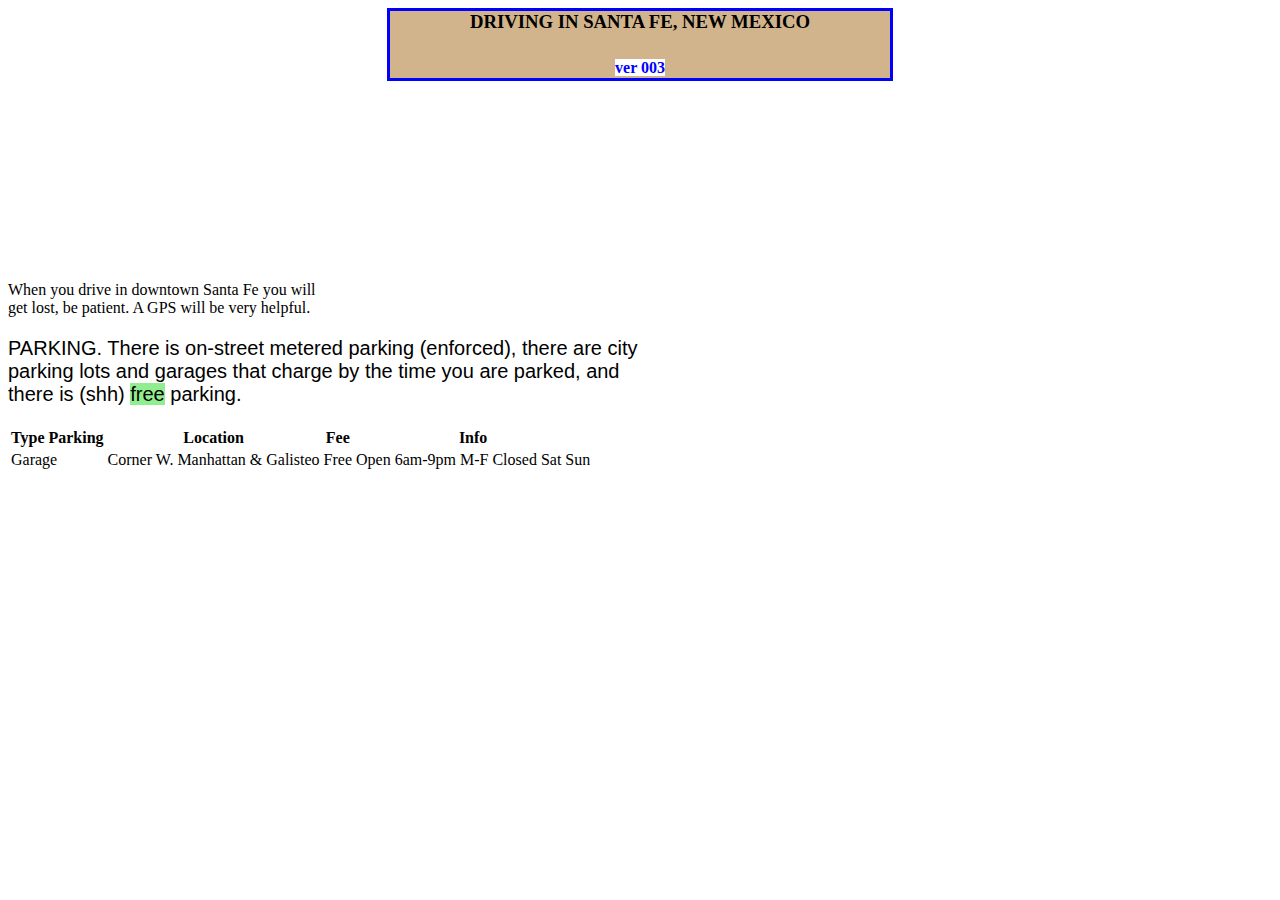
==== DrivingInfo.html @ 981fe1fd "Update DrivingInfo.html" ====
<!DOCTYPE html>
<html lang="en"> 
    <head>
        <meta charset="utf-8">
        <title>DrivingInfo</title>
          <link rel="stylesheet" type="text/css" 
                href="https://spurgy31.github.io/github.io/header.css">
                      
 <!--       <link rel="stylesheet" type="text/css" -->
      
         <style>
           p.a {
              font-family: Arial, Helvetica, sans-serif;
              font-size: 25px;
              color:   darkblue;
                 }         

          p.b {
             font-family: Arial, Helvetica, sans-serif;
             font-size: 20px;
             }
</style>
         </head> 
                 
     <body>
         <div id="container-page-1">
                
         <h3>DRIVING IN SANTA FE, NEW MEXICO<br> 
              <span style="color:blue; font-size: 20px"></span>
                  
            <br>  <span style="font-size:medium; color:blue; background-color:white;"> 
                 ver 003</span>
           </h3>   
           <p> When you drive in downtown Santa Fe you will<br>
                get lost, be patient. A GPS will be very helpful.</p>
          
          <p class="b">PARKING.  There is on-street metered parking (enforced), there are city<br>
               parking lots and garages that charge by the time you are parked, and<br>
               there is (shh) <span style=background-color:lightgreen;color:black> free</span> parking.</p>
          <table id="park-sidebar">
                  <tr>
                    <th>Type Parking</th>
                    <th>Location</th>
                    <th>Fee</th>
                    <th>Info</th> 
                 </tr>
             
            <tbody>
                <tr>                  
                   <td>Garage</td>
                   <td class='alnright'>Corner W. Manhattan & Galisteo</td>
                     <td class='alnright'>Free</td>
                     <td>Open 6am-9pm M-F Closed Sat Sun</td>
                 </tr>
                
</table>
             
              </div>
          
              </body> 
         </html>
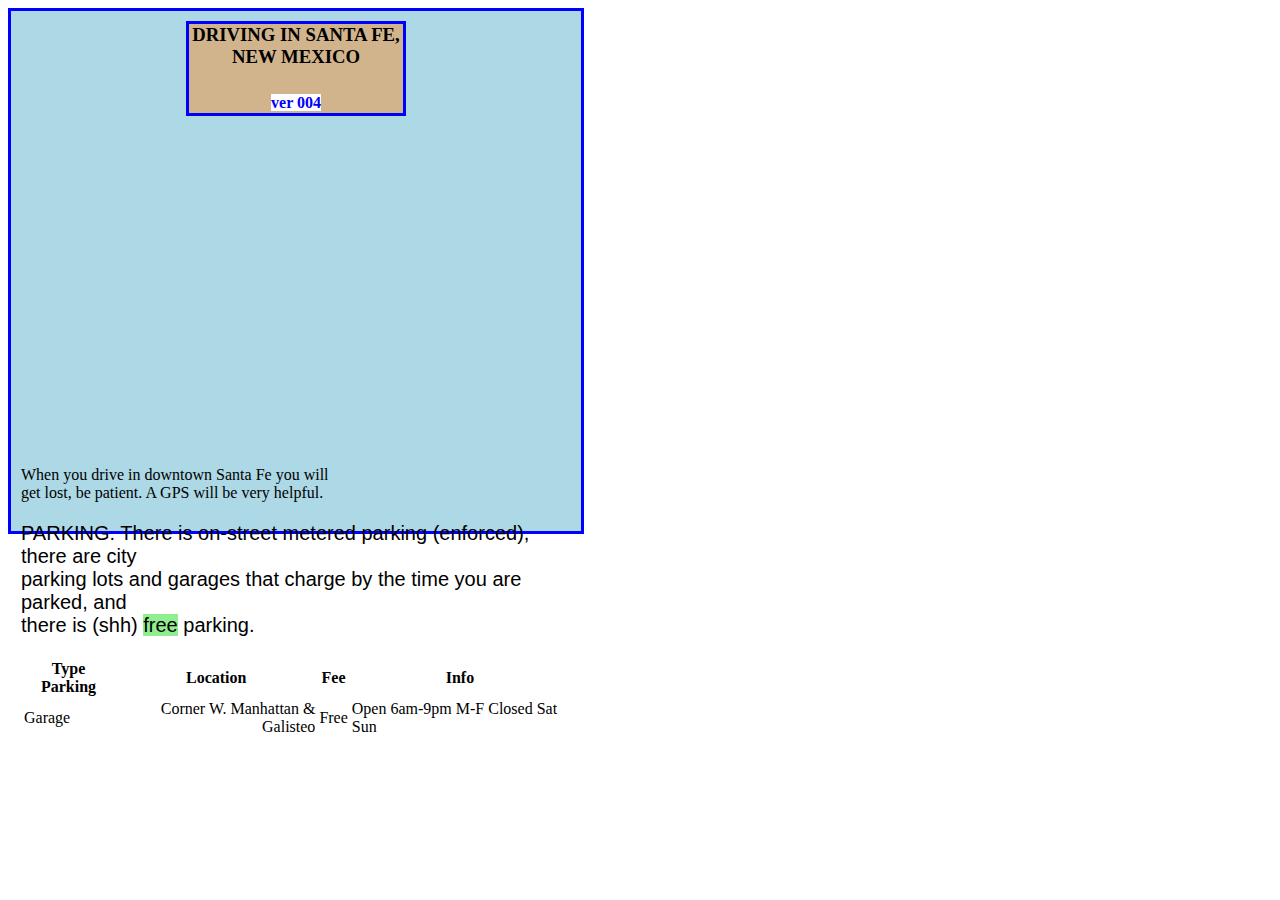
==== commit e2f3d357: "Update DrivingInfo.html" ====
--- a/DrivingInfo.html
+++ b/DrivingInfo.html
@@ -30,7 +30,7 @@
               <span style="color:blue; font-size: 20px"></span>
                   
             <br>  <span style="font-size:medium; color:blue; background-color:white;"> 
-                 ver 003</span>
+                 ver 004</span>
            </h3>   
            <p> When you drive in downtown Santa Fe you will<br>
                 get lost, be patient. A GPS will be very helpful.</p>
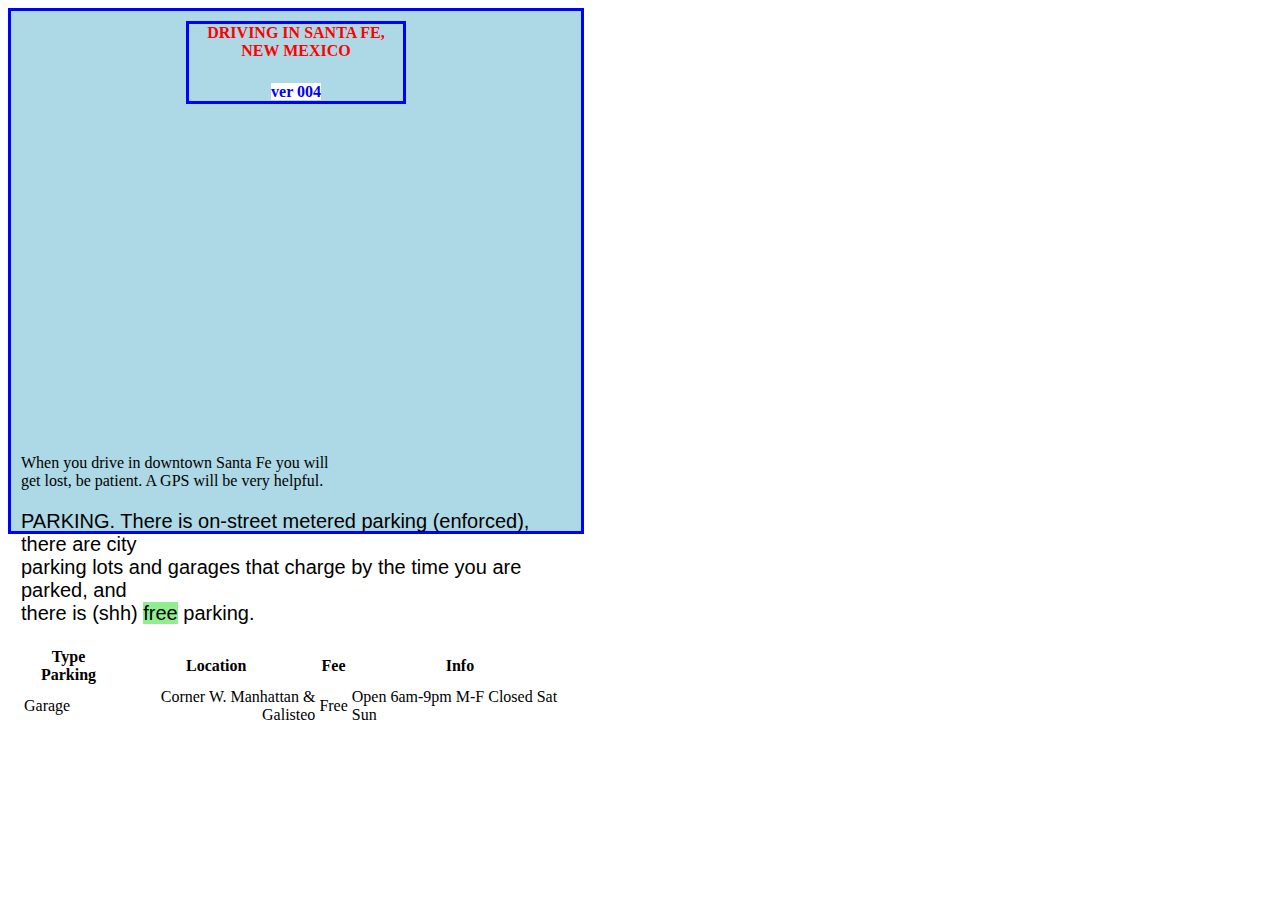
==== commit 8581852a: "Update DrivingInfo.html" ====
--- a/DrivingInfo.html
+++ b/DrivingInfo.html
@@ -26,7 +26,7 @@
      <body>
          <div id="container-page-1">
                 
-         <h3>DRIVING IN SANTA FE, NEW MEXICO<br> 
+         <h4>DRIVING IN SANTA FE, NEW MEXICO<br> 
               <span style="color:blue; font-size: 20px"></span>
                   
             <br>  <span style="font-size:medium; color:blue; background-color:white;"> 
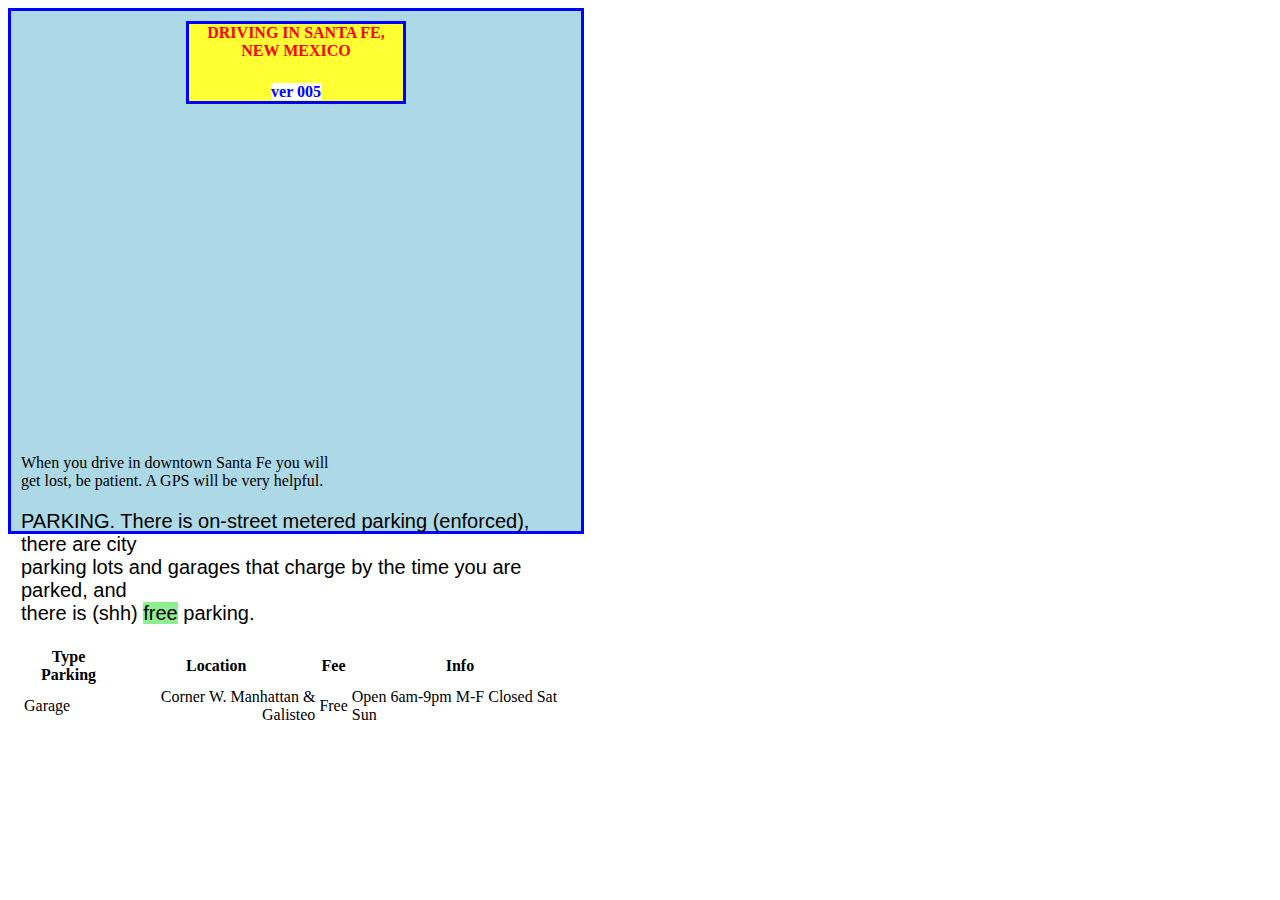
==== commit c8ec7076: "Update DrivingInfo.html" ====
--- a/DrivingInfo.html
+++ b/DrivingInfo.html
@@ -30,7 +30,7 @@
               <span style="color:blue; font-size: 20px"></span>
                   
             <br>  <span style="font-size:medium; color:blue; background-color:white;"> 
-                 ver 004</span>
+                 ver 005</span>
            </h3>   
            <p> When you drive in downtown Santa Fe you will<br>
                 get lost, be patient. A GPS will be very helpful.</p>
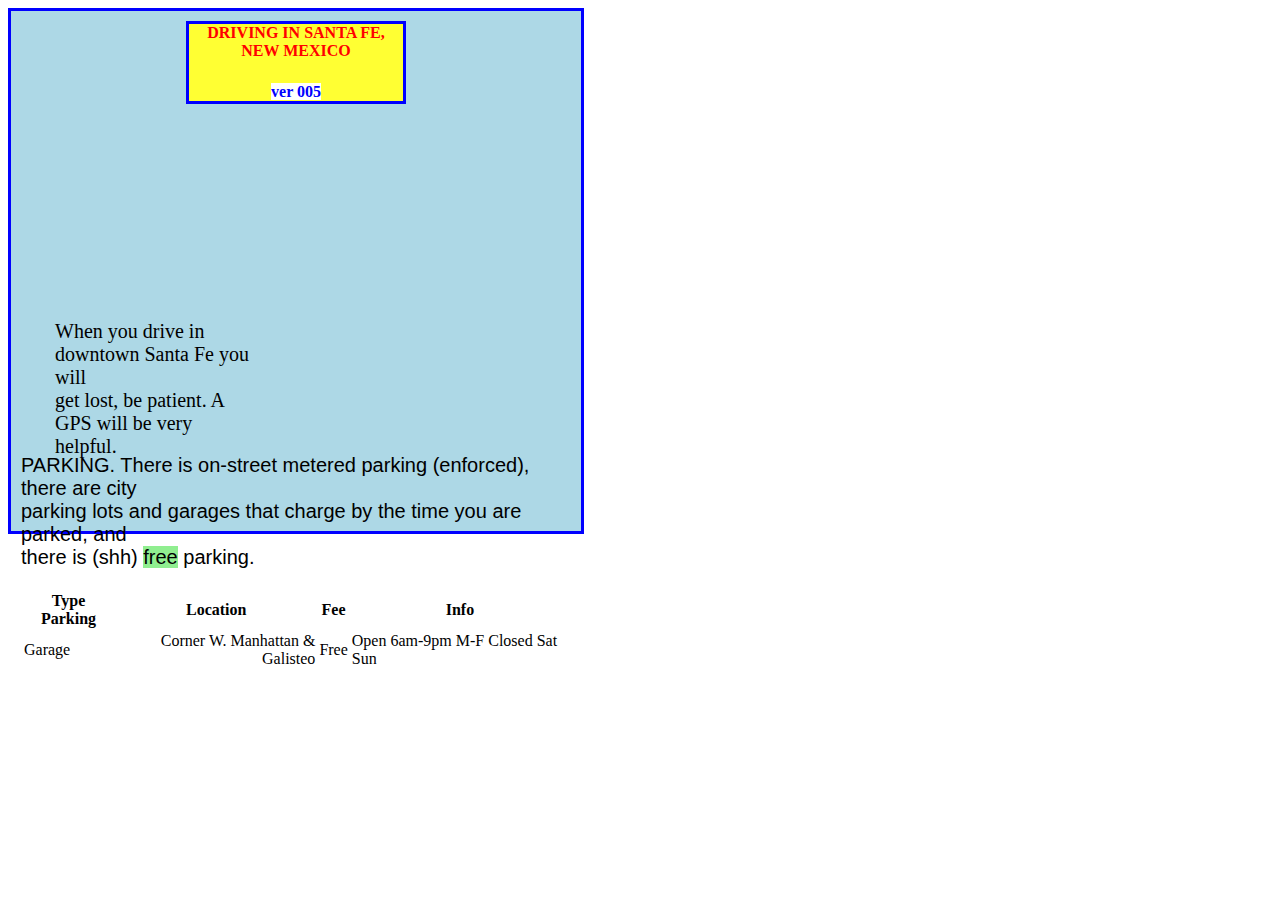
==== commit e171742e: "Update DrivingInfo.html" ====
--- a/DrivingInfo.html
+++ b/DrivingInfo.html
@@ -32,7 +32,7 @@
             <br>  <span style="font-size:medium; color:blue; background-color:white;"> 
                  ver 005</span>
            </h3>   
-           <p> When you drive in downtown Santa Fe you will<br>
+           <p id=drive-words-1> When you drive in downtown Santa Fe you will<br>
                 get lost, be patient. A GPS will be very helpful.</p>
           
           <p class="b">PARKING.  There is on-street metered parking (enforced), there are city<br>
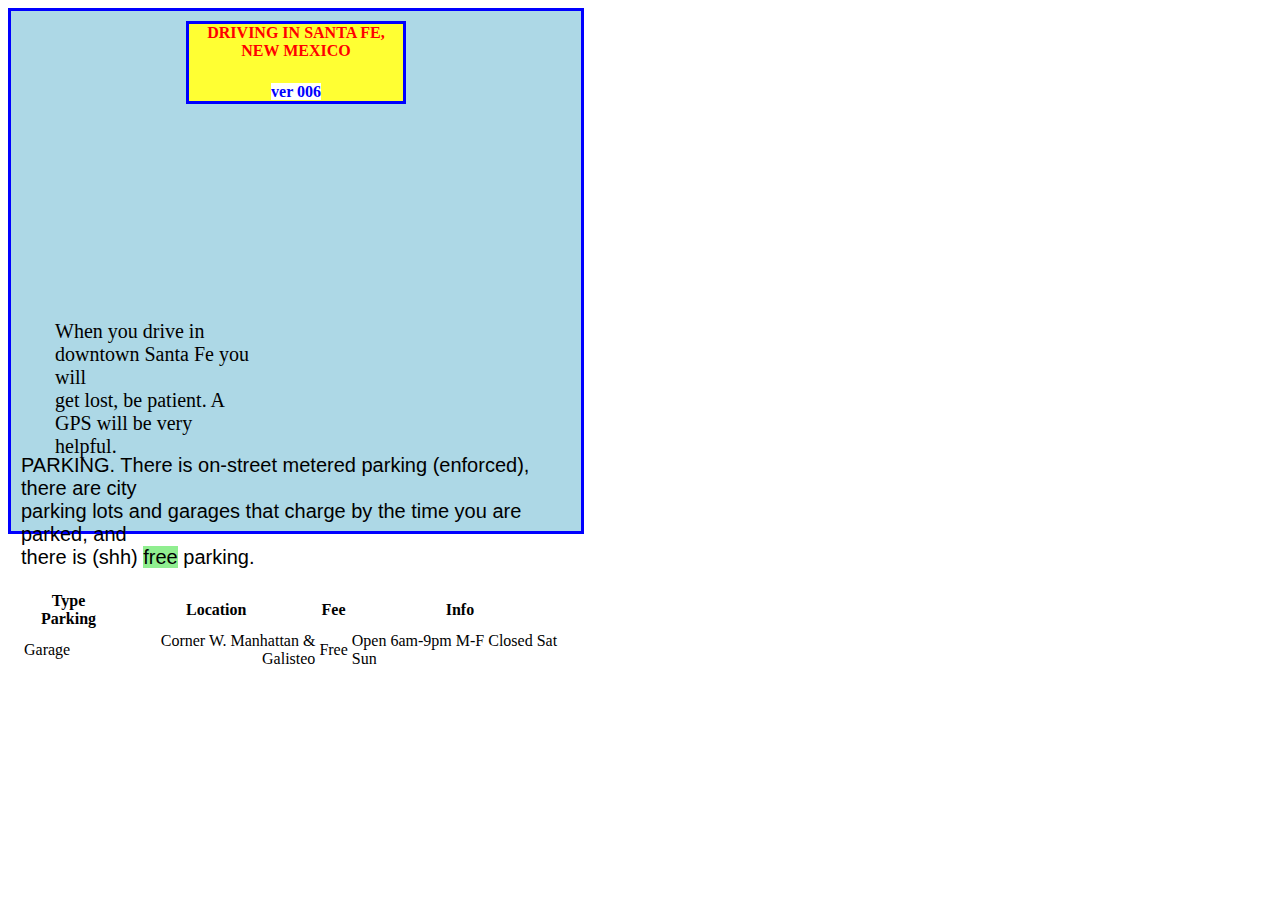
==== commit 275c89f7: "Update DrivingInfo.html" ====
--- a/DrivingInfo.html
+++ b/DrivingInfo.html
@@ -30,7 +30,7 @@
               <span style="color:blue; font-size: 20px"></span>
                   
             <br>  <span style="font-size:medium; color:blue; background-color:white;"> 
-                 ver 005</span>
+                 ver 006</span>
            </h3>   
            <p id=drive-words-1> When you drive in downtown Santa Fe you will<br>
                 get lost, be patient. A GPS will be very helpful.</p>
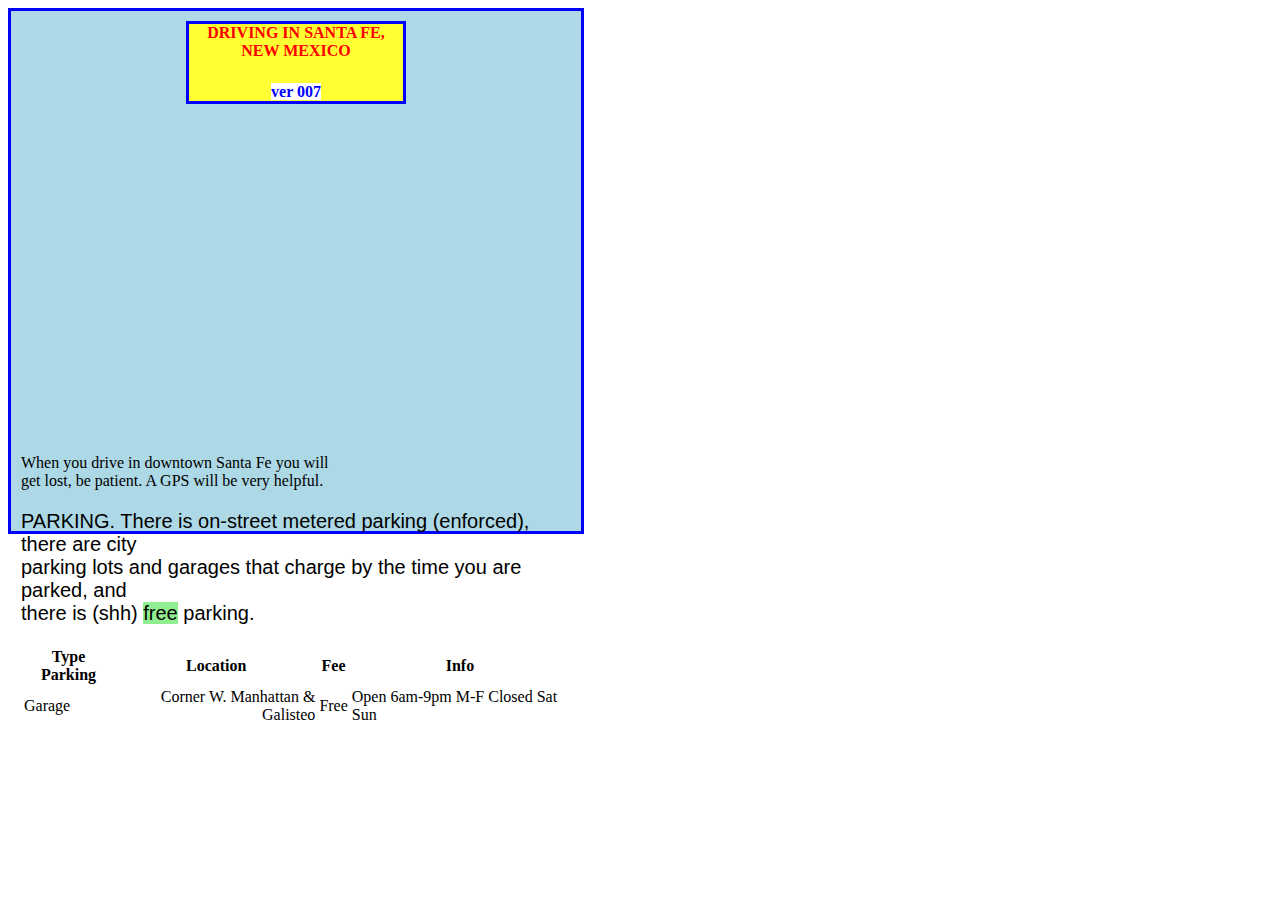
==== commit 059b6daf: "Update DrivingInfo.html" ====
--- a/DrivingInfo.html
+++ b/DrivingInfo.html
@@ -30,8 +30,8 @@
               <span style="color:blue; font-size: 20px"></span>
                   
             <br>  <span style="font-size:medium; color:blue; background-color:white;"> 
-                 ver 006</span>
-           </h3>   
+                 ver 007</span>
+           </h4>   
            <p id=drive-words-1> When you drive in downtown Santa Fe you will<br>
                 get lost, be patient. A GPS will be very helpful.</p>
           
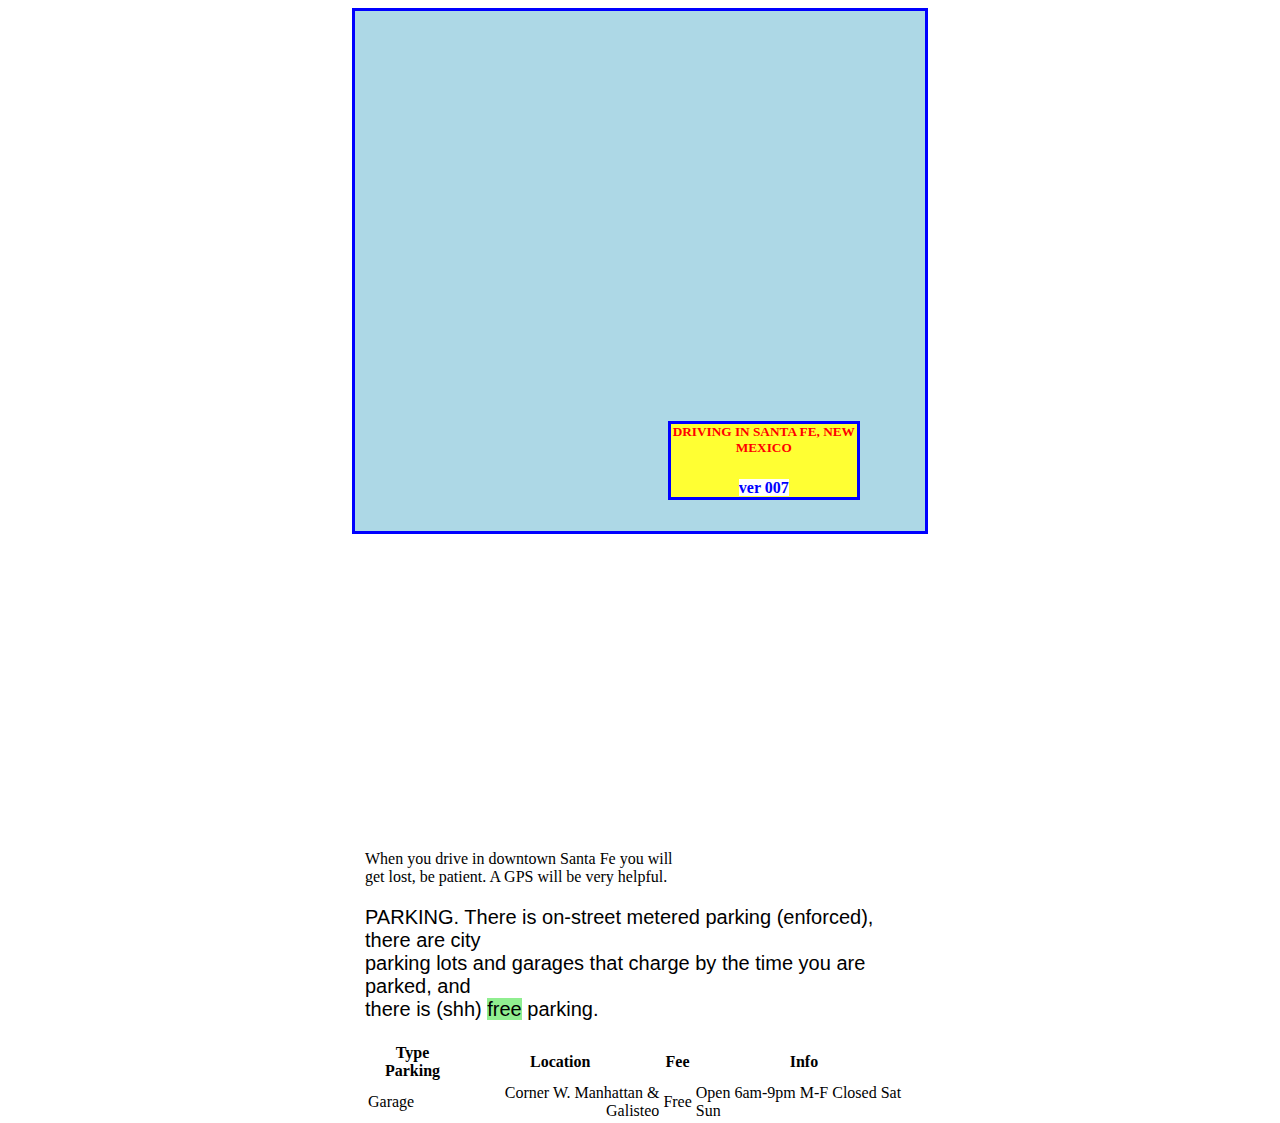
==== commit 0255b553: "Update DrivingInfo.html" ====
--- a/DrivingInfo.html
+++ b/DrivingInfo.html
@@ -26,12 +26,12 @@
      <body>
          <div id="container-page-1">
                 
-         <h4>DRIVING IN SANTA FE, NEW MEXICO<br> 
+         <h5>DRIVING IN SANTA FE, NEW MEXICO<br> 
               <span style="color:blue; font-size: 20px"></span>
                   
             <br>  <span style="font-size:medium; color:blue; background-color:white;"> 
                  ver 007</span>
-           </h4>   
+           </h5>   
            <p id=drive-words-1> When you drive in downtown Santa Fe you will<br>
                 get lost, be patient. A GPS will be very helpful.</p>
           
